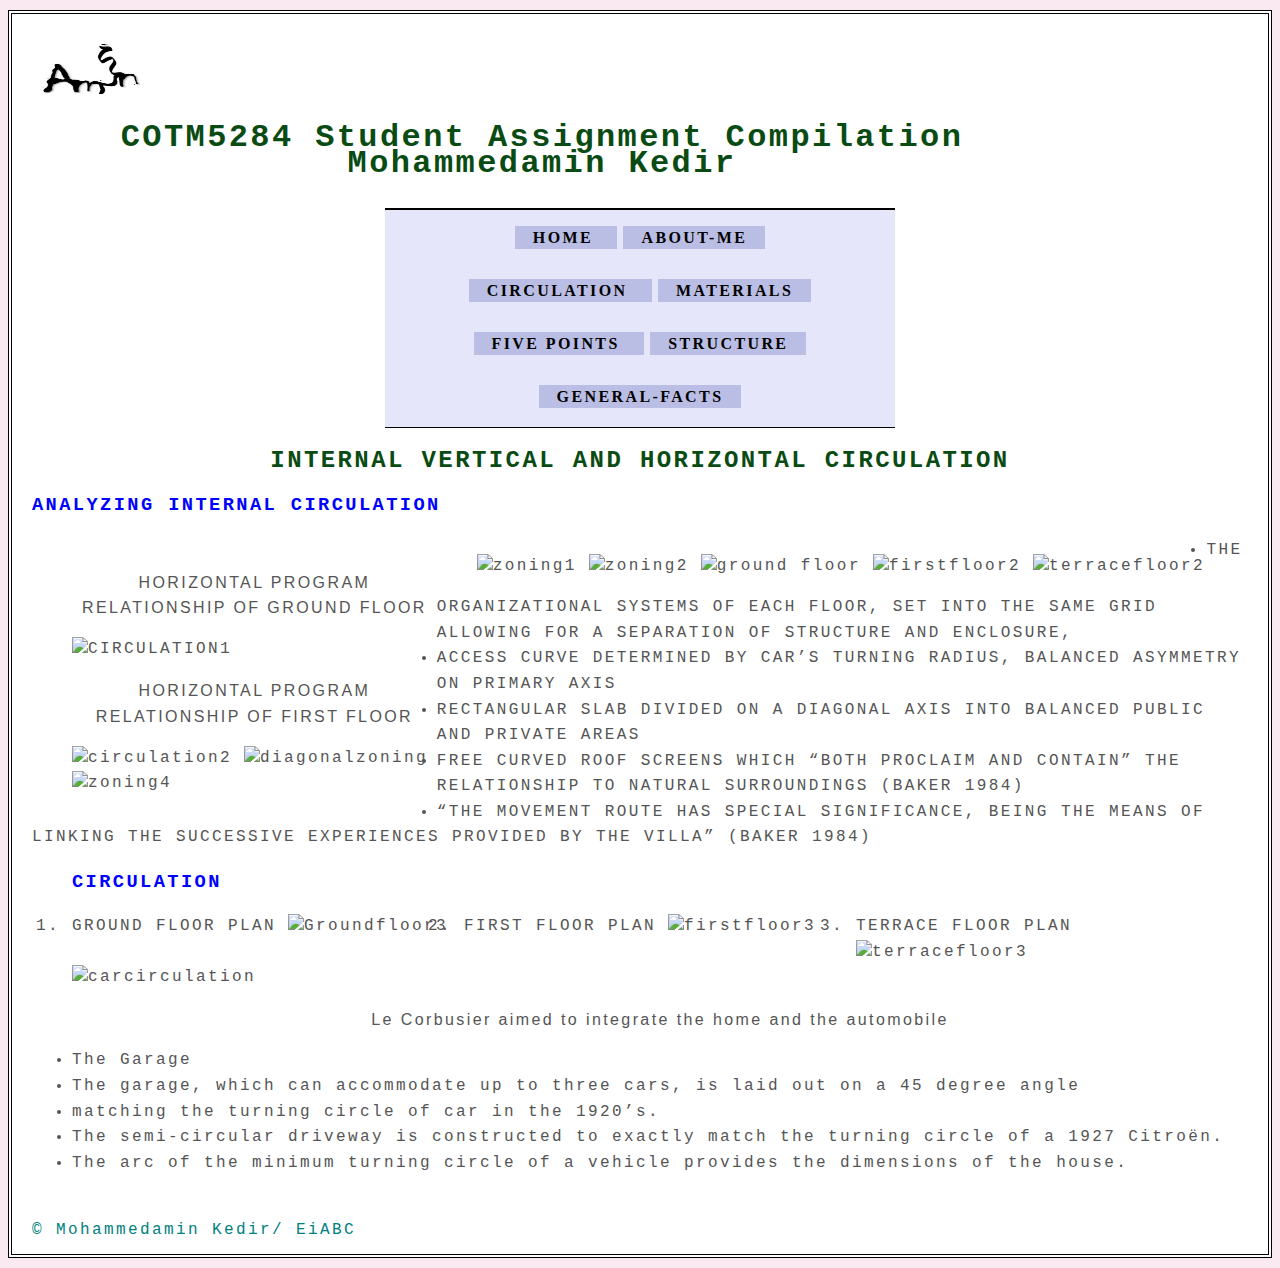
==== 01_Circulation.html @ 5e7cf4a9 "readding_files" ====
<!DOCTYPE html>
<html lang="en">

    <head>
        <meta charset="UTF-8">
        <meta name="viewport" content="width=device-width, initial-scale=1.0">
        <title>CIRCULATION</title>
    </head>
<link rel="stylesheet" href="css/style.css">
    
<body>
    <div id="page">   
        <div id="logo"><img src="image/sign.jpg" alt="EiABC" width="100" height="50"/>
            <H1>COTM5284 Student Assignment Compilation <br> Mohammedamin Kedir</H1>
        </div>

        <ul id="pages">
            <li id="pages2"><a id="HOME"              href="index.html">             HOME           </a></li>
            <li id="pages2"><a id="06_About-me"       href="06_About-me.html">       ABOUT-ME       </a></li> <br><br>
            <li id="pages2"><a id="01_Circulation"    href="01_Circulation.html">    CIRCULATION    </a></li> 
            <li id="pages2"><a id="02_materials_used" href="02_materials_used.html"> MATERIALS      </a></li> <br><br>
            <li id="pages2"><a id="03_five_points"    href="03_five_points.html">    fIVE POINTS    </a></li>
            <li id="pages2"><a id="04_the_spaces"     href="04_the_spaces.html">     STRUCTURE         </a></li><br><br>
            <li id="pages2"><a id="05_General-facts"  href="05_General-facts.html">  GENERAL-FACTS  </a></li>
        </ul>

        <div>
            <P><H2>INTERNAL VERTICAL AND HORIZONTAL CIRCULATION</H2>
                <h3>ANALYZING INTERNAL CIRCULATION</h3>
            </p>

            <ul id="list7">
                <p>HORIZONTAL PROGRAM RELATIONSHIP OF GROUND FLOOR</p>
                    <img id="circulation1" src="Image/circulation1.PNG" alt="CIRCULATION1">    
                <p>HORIZONTAL PROGRAM RELATIONSHIP OF FIRST FLOOR </p>
                    <img id="circulation2" src="Image/circulation2.PNG" alt="circulation2">
                    <img id="zoning3" src="Image/zoning3.PNG" alt="diagonalzoning">
                    <img id="zoning4" src="Image/zoning4.PNG" alt="zoning4">
            </ul>
            
            <ul id="list8">
                <img id="zoning1" src="Image/zoning1.PNG" alt="zoning1">
                <img id="zoning2" src="Image/zoning2.PNG" alt="zoning2">
                <img id="gfloor2" src="Image/Groundfloor2.PNG" alt="ground floor">
                <img id="ffloor2" src="Image/firstfloor2.PNG" alt="firstfloor2">
                <img id="tfloor2" src="Image/terracefloor2.PNG" alt="terracefloor2">
            </ul>
            <p>
        </div>

        <div>
            <p>
                <li>THE ORGANIZATIONAL SYSTEMS OF EACH FLOOR, SET INTO THE SAME GRID ALLOWING FOR A SEPARATION OF STRUCTURE AND ENCLOSURE,</li> 
                <li>ACCESS CURVE DETERMINED BY CAR’S TURNING RADIUS, BALANCED ASYMMETRY ON PRIMARY AXIS</li>
                <li>RECTANGULAR SLAB DIVIDED ON A DIAGONAL AXIS INTO BALANCED PUBLIC AND PRIVATE AREAS</li>
                <li>FREE CURVED ROOF SCREENS WHICH “BOTH PROCLAIM AND CONTAIN” THE RELATIONSHIP TO NATURAL SURROUNDINGS (BAKER 1984)</li>
                <li>“THE MOVEMENT ROUTE HAS SPECIAL SIGNIFICANCE, BEING THE MEANS OF LINKING THE SUCCESSIVE EXPERIENCES PROVIDED BY THE VILLA” (BAKER 1984)</li> 
            </p>
            <OL>
                <h3>CIRCULATION</h3>
                <li id="list9">
                    GROUND FLOOR PLAN
                    <img id="gfloor3" src="Image/Groundfloor3.PNG" alt="Groundfloor3">
                </li>
                <li id="list11">
                    FIRST FLOOR PLAN
                    <img id="ffloor3" src="Image/firstfloor3.PNG" alt="firstfloor3">
                </li>
                <li id="list12">
                    TERRACE FLOOR PLAN
                    <img id="tfloor3" src="Image/terracefloor3.PNG" alt="terracefloor3">
                </li>
            </Ol> 
        </div>

        <div>
            <ul id="list10">
                <img id="carcirculation" src="Image/carcirculation.PNG" alt="carcirculation">
                <p> Le Corbusier aimed to integrate the home and the automobile</p> 
                <li> The Garage </li>
                <li>The garage, which can accommodate up to three cars, is laid out on a 45 degree angle</li>
                <li> matching the turning circle of car in the 1920’s. </li>
                <li>The semi-circular driveway is constructed to exactly match the turning circle of a 1927 Citroën. </li>
                <li>The arc of the minimum turning circle of a vehicle provides the dimensions of the house.</li>
            </ul>
        </div>

        

        <br><footer>&copy; Mohammedamin Kedir/ EiABC</footer>
    </div>
</body>
</html>
---- css/style.css ----
H1{ text-align: center; font-weight: bolder; color: #0a4b13;}

H2{ text-align: center; color: #0a4b13;}

body{ background-attachment: fixed; /*background-image: url(../image/backg4.png);*/
     background-color:#fae9f0;color:#555555; line-height: 1.6em;   
    font-family: "Courier New", Courier, monospace; letter-spacing: 0.15em; }

#page{background-attachment: fixed;/* background-image: url(../image/backg4.png);*/
     max-width: auto; min-width: auto; margin: 10px auto 10px auto ;height: max-content; 
     padding: 20px 20px 10px 20px; border: 4px double #000; background-color: #ffffff;}

#logo{ margin: 10px 10px 10px 10px;}

#pages{ max-width: 480px; background-color: #e6e6fa; min-width: auto; padding: 15px; margin: 0px auto 0px auto; 
    border-top: 2px solid #000; border-bottom: 1px solid #000; text-align: center;
    font-family: 'Courier New', Courier, monospace;}   

#pages2{font-family: 'Times New Roman', Times, serif; font-weight: bold; display: inline; margin: 100px 3px; 
    background-color: #bbbee4; border: 2px  rgb(98, 0, 255); color: #ffffff; padding: 3px 0px 3px 0px;}  
 
a:hover, a.on{ color: #ffffff; background-color: #3700ff; border: 1px double #000;} 


#skill_progress2{display: inline; border: 4px solid #000;}
#skill_image{width: 100px ; height: inherit;}


p{ text-align: center; font-weight: normal; 
    font-family: 'Lucida Sans', 'Lucida Sans Regular', 'Lucida Grande', 'Lucida Sans Unicode', Geneva, Verdana, sans-serif;}

a{ color: #000000; text-transform: uppercase; text-decoration: none; padding: 6px 18px 5px 18px;}   

footer{color: #008080;}
h1{align-items: center; text-align: center;}

#title1{border-top: 1px solid; border-bottom: 1px solid;}
#list1{width:34%; float: left; padding-top: 50px;min-width:350px;}
#list2{width:28%; float: left; padding-top: 50px;min-width:350px;}
#list3{width:28%; float: left; padding-top: 50px;min-width:350px;}
#list4{width:40%; float: left; min-width:350px;}
#list5{width:46%; float: left; min-width:350px;}
#list6{width:46%; float: left; min-width:350px;}
#list7{width:30%; float: left; min-width:350px;}
#list8{width:60%; float: left; min-width:350px;}
#list10{align-content: center;}
#list9,#list11,#list12,#list13,#list14,#list15{width:33.33334%;float: left; min-width:350px;}
#list17{width: 21%; float: left; min-width: 250px; padding: 10px;}
#list18{width: 40%; float: left; min-width: 350px; padding: 10px;}
#list19,#list16{width: 30%; float: left; min-width: 250px;padding: 0px 10px 0px 10px;}
#list23{width: 25%; float: left; min-width: 250px;}
#list22{width: 75%; float: left; min-width: 350px;}
#list20{width: 25%; float: left; min-width: 250px;}
#list24{width: 45%; float: left; min-width: 350px; padding: 10px;}
#list25{width: 25%; float: left; min-width: 350px;}
#generallist1{width: 70%; float: left; min-width: 350px; }
#generallist2{width: 25%; float: left; min-width: 350px; }

#imgvillasitepic1{max-width: 25%;height:auto;position: relative;float: left;}
#imgvillasitepic2{max-width: 25%;height:auto;position: relative;float: left;padding-top:30px;}
#imgvillasitepic3{max-width: 25%;height:auto;position: relative;float: left;padding-top:23px;}
#imgvillasitepic4{max-width: 25%;height:auto;position: relative;float: left; }
#imgclient,#imgarchitect{max-width: 53%;height:auto;position: relative;float: left;}
#imgvilla1,#imgvilla2,#imgvilla3,#imgvilla4{width:28%; float: left;min-width:350px;}
#imgvilla6{width: 100%;}
#imgvilla5{max-width: 100%;height:auto;position: relative;float: left;}
#imgvilla7{max-width: 100%;height:auto;position: relative;float: left;}
#carcirculation{align-content: center;}
#circulation1,#circulation2{max-width: 60%;height:auto;position: relative;}
#zoning3,#zoning4{max-width: 80%;height:auto;position: relative;}
#zoning1,#zoning2,#gfloor2,#ffloor2,#tfloor2{max-width: 100%;height:auto;position: relative;}
#gfloor3,#ffloor3,#tfloor3{width: 350px;height:auto;position: relative;}
#imggeneral1{width: 1280px; height: auto;}
#fiveimg1,#fiveimg2,#fiveimg3,#fiveimg4,#fiveimg5,#imggeneral1{width: 1280px; height: auto;max-width: 100%;height:auto;position: relative;float: left;}
#frame2{width: 800px; height:450px; max-width: 100%; max-height: 100%; position: relative;}

#img1{align-content: center;max-width: 300px; max-height: 300px}
#logo{align-content: center;max-height: 3000px; max-width: 1000px}
#p1{align-content: center;}
h3{color: #0000ff;}
#profile{text-align: center; font-family: 'Courier New', Courier, monospace;}
#logo2{text-align: center;}
#education{color: #6495ed;}
#reference{text-align: center;}

.col1 { float: left; min-width: fit-content;  text-align: center;} 
.col2 { float: left; min-width: fit-content;  text-align: center;}

#iframe3{background-color: rgb(66, 66, 71);}

#colul{max-width: 480px; min-width: auto; margin: 0px auto 0px auto; border-top: 2px solid #000; text-align: center;}
#colli{font-weight: bold; display: inline;}
#h3ul{list-style-type: circle;}

table { width: 350px;} 
th, td { padding: 2px 3px 3px 3px;} 
th { text-transform: uppercase; letter-spacing: 0.1em; font-size: 90%; border-bottom: 2px solid #111111; border-top: 1px solid #999; text-align: left;} 
tr.even { background-color: #efefef;} 
tr.odd{background-color: #ffebcd;}
tr:hover { background-color: rgb(195, 230, 229);}
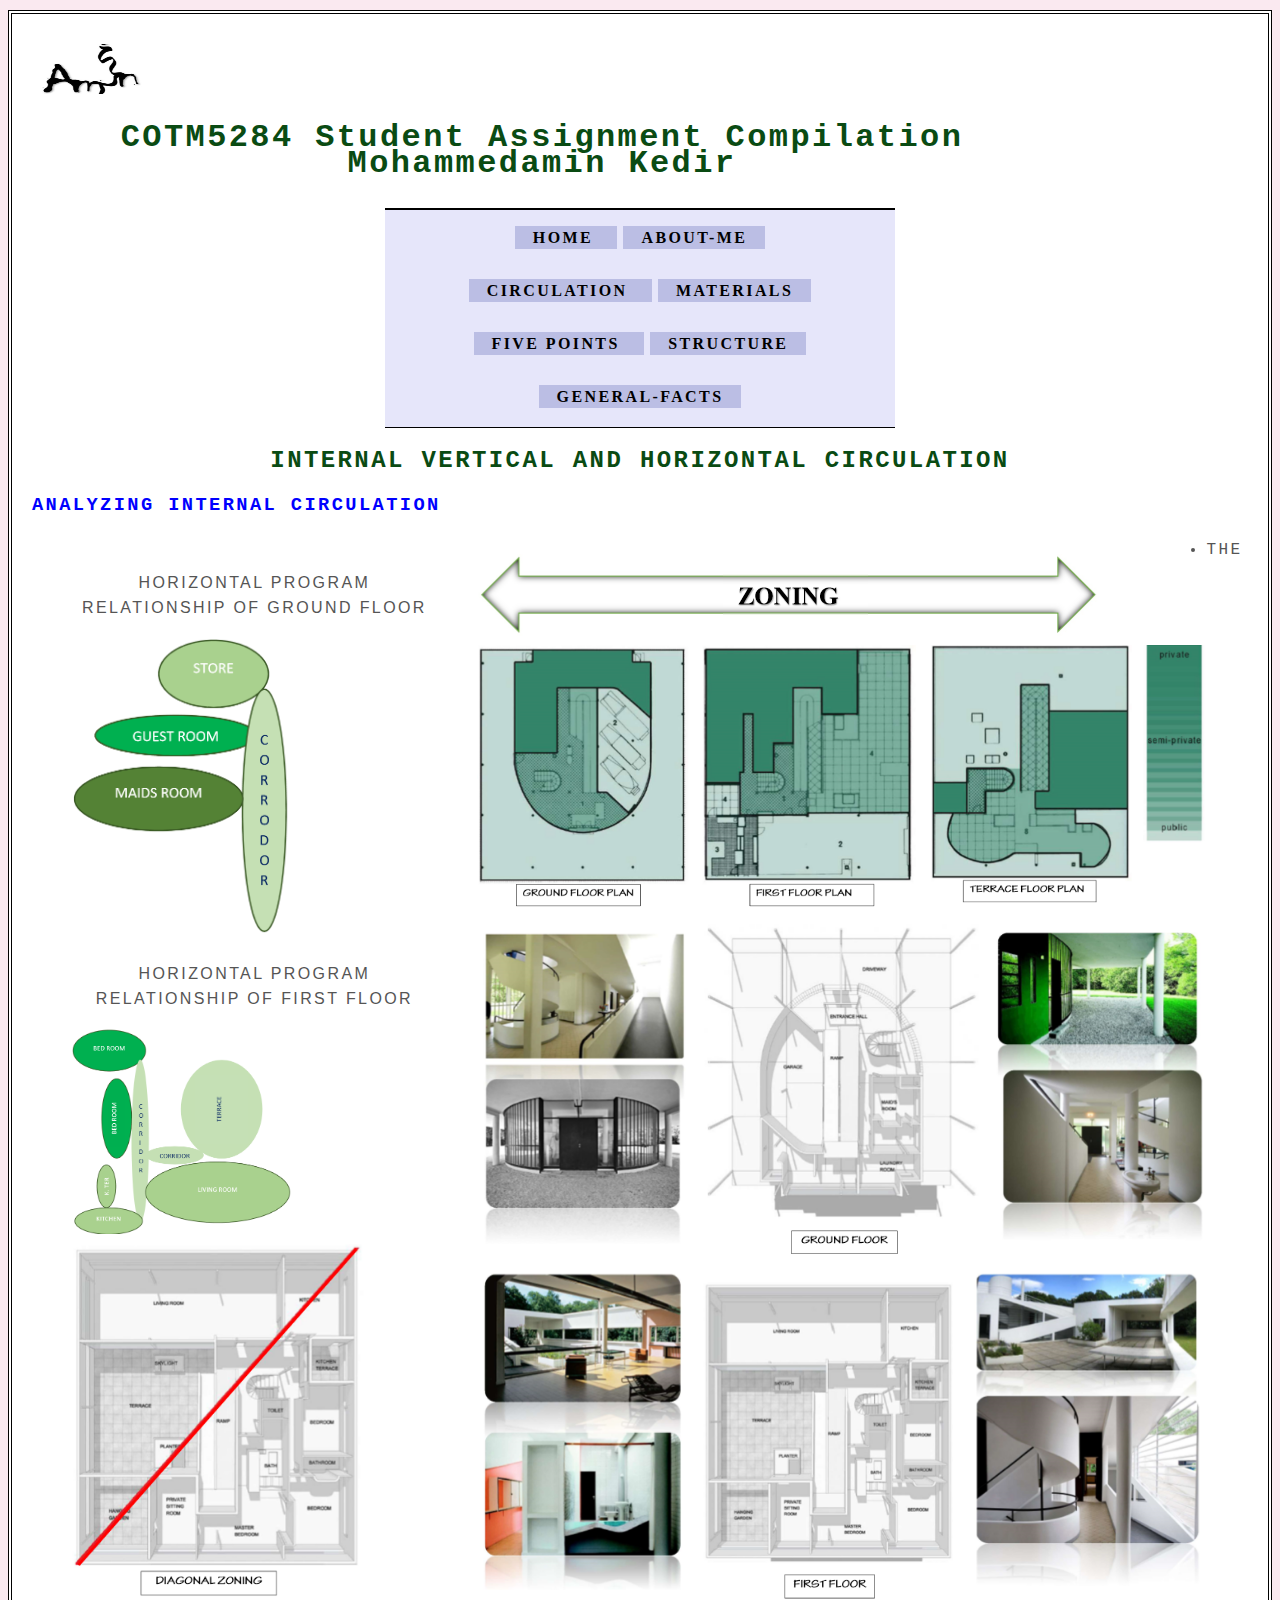
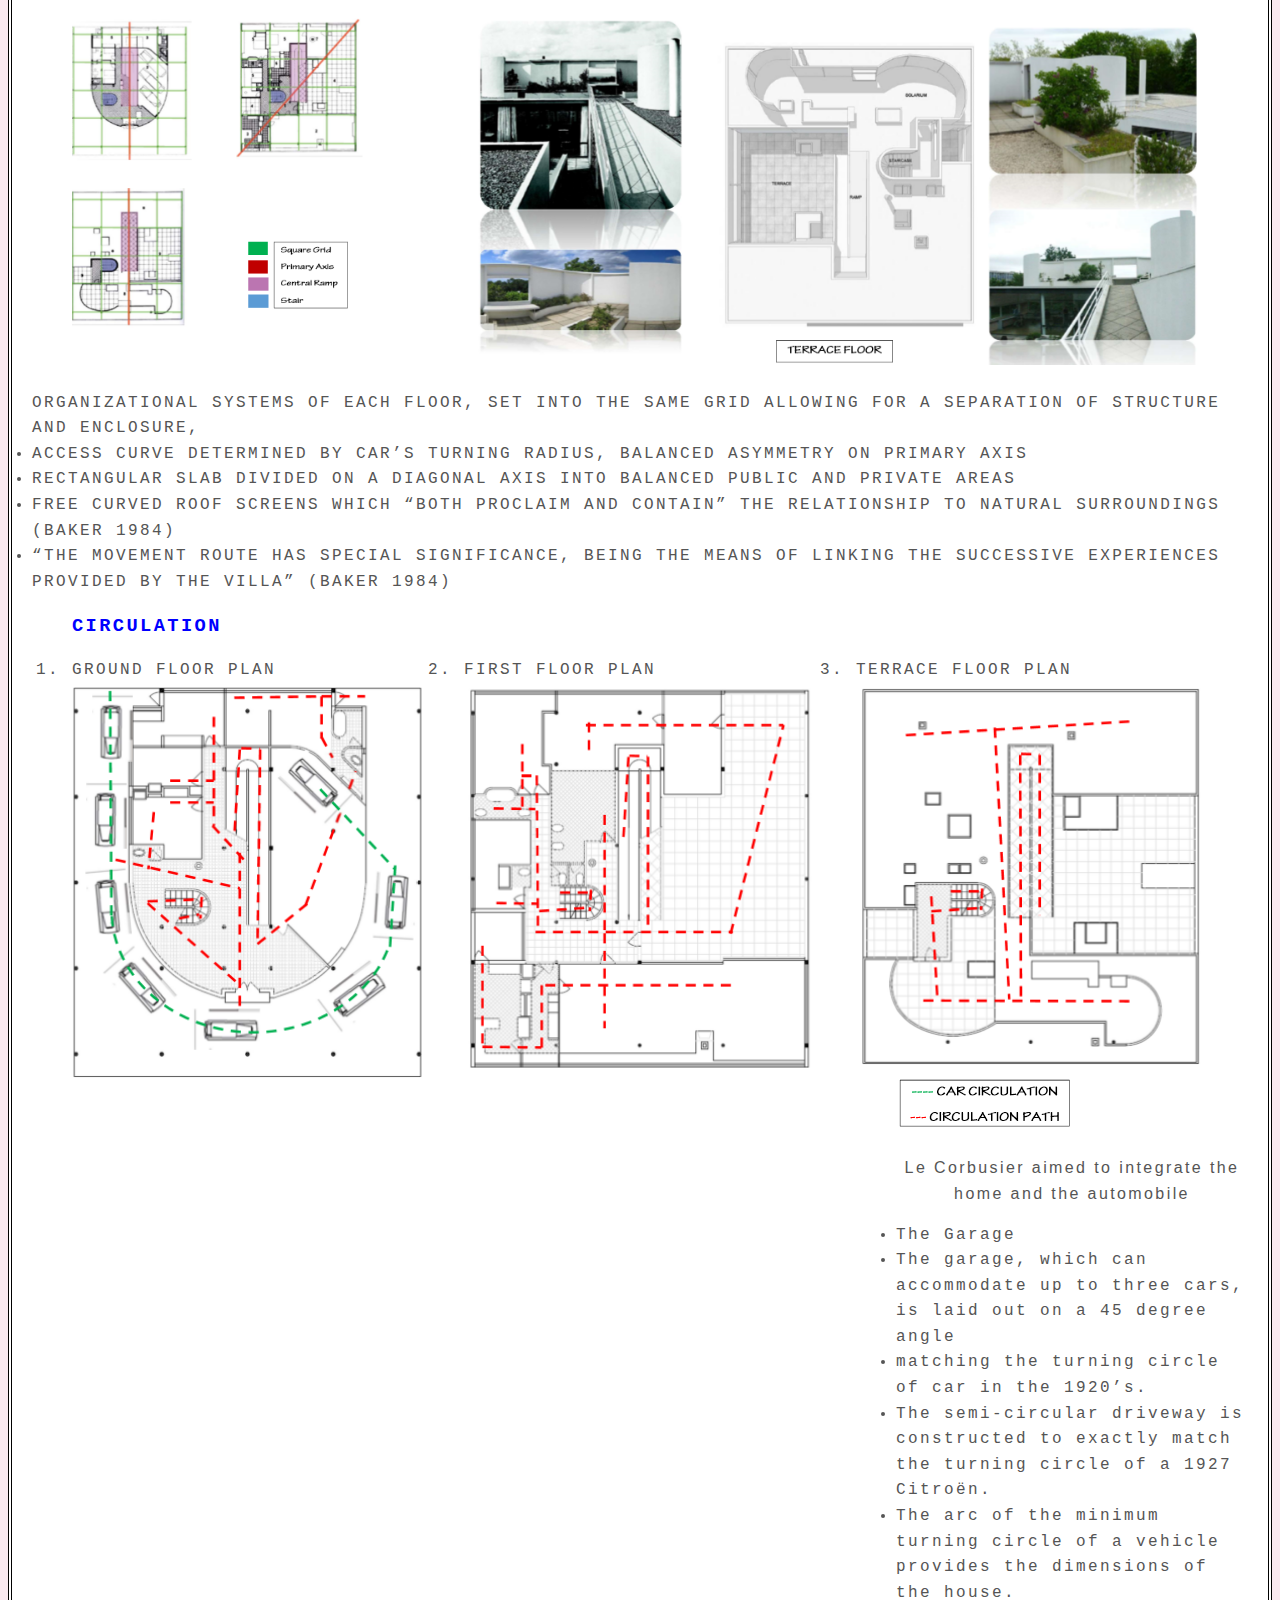
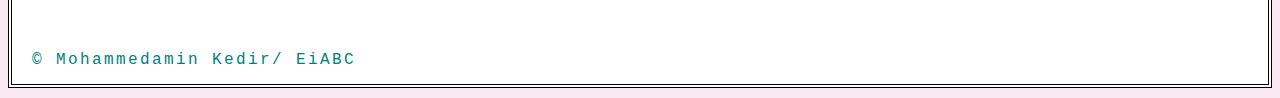
==== commit bc0a91a3: "re2" ====
--- a/01_Circulation.html
+++ b/01_Circulation.html
@@ -31,19 +31,19 @@
 
             <ul id="list7">
                 <p>HORIZONTAL PROGRAM RELATIONSHIP OF GROUND FLOOR</p>
-                    <img id="circulation1" src="Image/circulation1.PNG" alt="CIRCULATION1">    
+                    <img id="circulation1" src="image/circulation1.PNG" alt="CIRCULATION1">    
                 <p>HORIZONTAL PROGRAM RELATIONSHIP OF FIRST FLOOR </p>
-                    <img id="circulation2" src="Image/circulation2.PNG" alt="circulation2">
-                    <img id="zoning3" src="Image/zoning3.PNG" alt="diagonalzoning">
-                    <img id="zoning4" src="Image/zoning4.PNG" alt="zoning4">
+                    <img id="circulation2" src="image/circulation2.PNG" alt="circulation2">
+                    <img id="zoning3" src="image/zoning3.PNG" alt="diagonalzoning">
+                    <img id="zoning4" src="image/zoning4.PNG" alt="zoning4">
             </ul>
             
             <ul id="list8">
-                <img id="zoning1" src="Image/zoning1.PNG" alt="zoning1">
-                <img id="zoning2" src="Image/zoning2.PNG" alt="zoning2">
-                <img id="gfloor2" src="Image/Groundfloor2.PNG" alt="ground floor">
-                <img id="ffloor2" src="Image/firstfloor2.PNG" alt="firstfloor2">
-                <img id="tfloor2" src="Image/terracefloor2.PNG" alt="terracefloor2">
+                <img id="zoning1" src="image/zoning1.PNG" alt="zoning1">
+                <img id="zoning2" src="image/zoning2.PNG" alt="zoning2">
+                <img id="gfloor2" src="image/Groundfloor2.PNG" alt="ground floor">
+                <img id="ffloor2" src="image/firstfloor2.PNG" alt="firstfloor2">
+                <img id="tfloor2" src="image/terracefloor2.PNG" alt="terracefloor2">
             </ul>
             <p>
         </div>
@@ -60,22 +60,22 @@
                 <h3>CIRCULATION</h3>
                 <li id="list9">
                     GROUND FLOOR PLAN
-                    <img id="gfloor3" src="Image/Groundfloor3.PNG" alt="Groundfloor3">
+                    <img id="gfloor3" src="image/Groundfloor3.PNG" alt="Groundfloor3">
                 </li>
                 <li id="list11">
                     FIRST FLOOR PLAN
-                    <img id="ffloor3" src="Image/firstfloor3.PNG" alt="firstfloor3">
+                    <img id="ffloor3" src="image/firstfloor3.PNG" alt="firstfloor3">
                 </li>
                 <li id="list12">
                     TERRACE FLOOR PLAN
-                    <img id="tfloor3" src="Image/terracefloor3.PNG" alt="terracefloor3">
+                    <img id="tfloor3" src="image/terracefloor3.PNG" alt="terracefloor3">
                 </li>
             </Ol> 
         </div>
 
         <div>
             <ul id="list10">
-                <img id="carcirculation" src="Image/carcirculation.PNG" alt="carcirculation">
+                <img id="carcirculation" src="image/carcirculation.PNG" alt="carcirculation">
                 <p> Le Corbusier aimed to integrate the home and the automobile</p> 
                 <li> The Garage </li>
                 <li>The garage, which can accommodate up to three cars, is laid out on a 45 degree angle</li>
